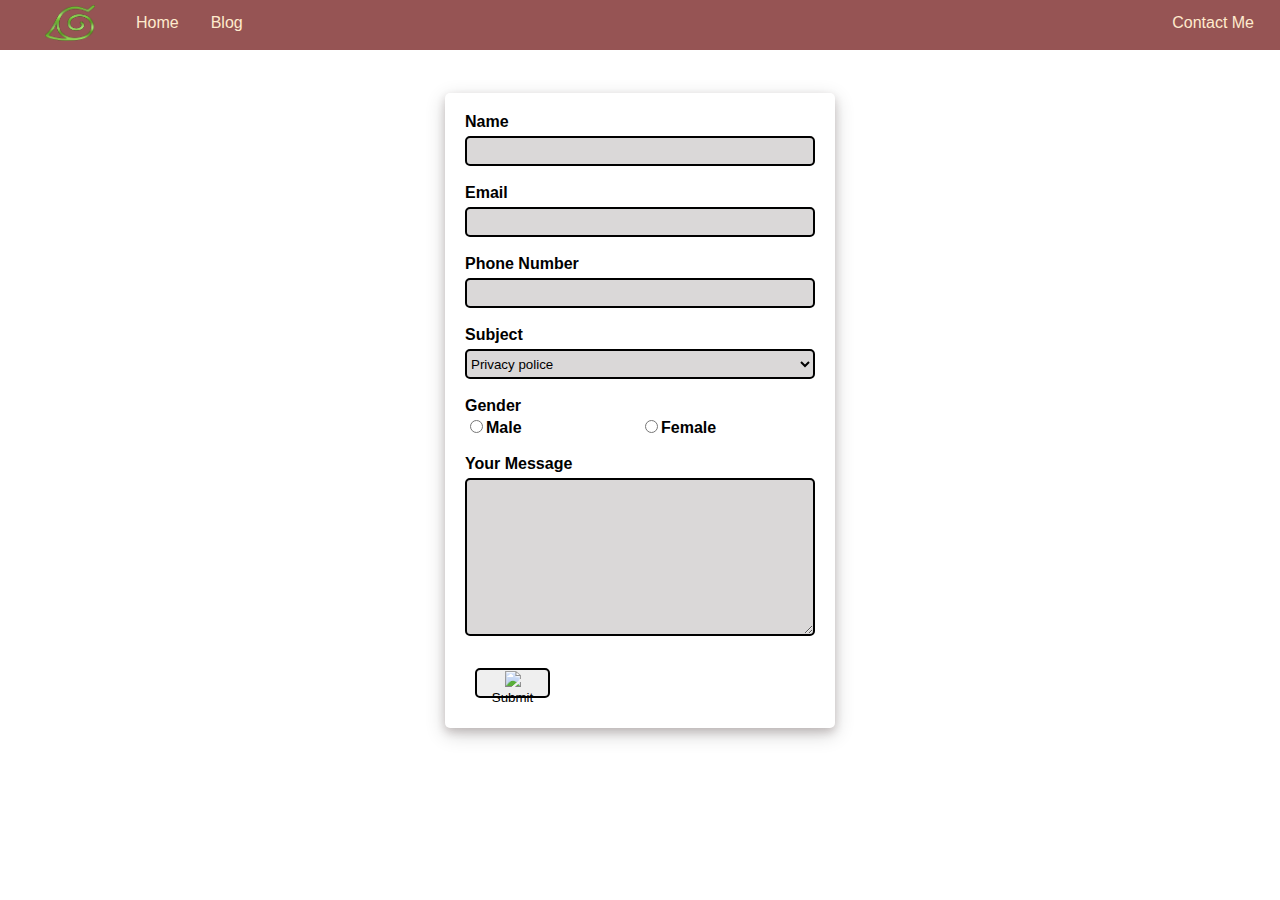
==== Form/form.html @ 732fa220 "Versi 1.0" ====
<!DOCTYPE html>
<html lang="en">
<head>
    <link rel="stylesheet" href="style.css">
    <title>Contact Form</title>
    <script src="../Card/script.js"></script>
</head>
<body>

    <!----- Navbar ----->
    <nav>
        <ul>
            <li><a class="not_logo" href="../Card/index.html" style="padding: 5px"><img class="gambar" src="konoha.png" alt="" style="width: 50px; height: auto;"></a></li>
            <li><a href="../Card/index.html" style="margin-left:20px;">Home</a></li>
            <li><a href="../Blog/blog.html">Blog</a></li>
            <li style="float:right; margin-right: 50px;"><a href="form.html">Contact Me</a></li>
        </ul>
    </nav>

    <!----- Content ----->
    <div class="container">
        <form action="">
            <div class="input_item">
                <label for="name">Name</label>
                <br>
                <input type="text" id="name">
            </div>
        <br>
            <div class="input_item">
                <label for="">Email</label>
                <br>
                <input type="email" id="email">
            </div>
        <br>
            <div class="input_item">
                <label for="">Phone Number</label>
                <br>
                <input type="number" id="phone">
            </div>
        <br>
            <div class="input_item">
                <label for="">Subject</label>
                <br>
                <select name="" id="subject">
                    <option value="Privacy police">Privacy police</option>
                    <option value="Problem With Our Site">Problem With Our Site</option>
                    <option value="Questions on Order">Questions on Order</option>
                    <option value="Other Questions">Other Questions</option>
                </select>
            </div>
        <br>
            <div class="input_radio">
                <label for="gender">Gender</label>
            <div class="button">
                <label for="Male"><input type="radio" id="Male" name="gender" value="Male">Male</label>
                <label for="Female"><input type="radio" id="Female" name="gender" value="Female">Female</label>
            </div>
            </div>
        <br>
            <div class="input_item">
                <label for="">Your Message</label>
                <br>
                <textarea name="" id="message" cols="30" rows="10"></textarea>
            </div>
        <br>
            <div>
                <button type="button" onclick="submitData()"> <img src="https://pic.onlinewebfonts.com/svg/img_183020.png" style="width:10px;"> Submit</button>
            </div>
        </form>
    </div>
    
    
</body>
</html>
---- Form/style.css ----
body{
    font-family: 'Segoe UI', Tahoma, Geneva, Verdana, sans-serif;
    margin: 0;
    background-image: url(../bg.jpg);
    background-size: cover;
}

/*----- Navbar -----*/
nav{
    height: 7vh;
}
ul{
    list-style-type:none;
    margin: 0;
    overflow: hidden;
    position: fixed;
    top: 0;
    width: 100%;
    background-color: rgb(150, 84, 84);
}
li{
    float: left;
}
li a{
    display: block;
    padding: 14px 16px;
    text-decoration: none;
    text-align: center;
    color: blanchedalmond;
}
li a:hover:not(.not_logo){
    background-color: rgb(138, 78, 78);
}

/*----- content ------*/
.container {
    box-shadow: 0 4px 8px 0 rgba(70, 39, 39, 0.2), 0 6px 20px 0 rgba(0, 0, 0, 0.19);
    width: 350px;
    margin:30px auto;
    padding: 20px;
    border-radius: 5px;
}
label {
    margin-top:10px;
    font-weight: bold;
}
.input_item input{
    margin-top: 5px;
    border-radius: 5px;
    width: 100%;
    border: 2px solid black;
    box-sizing: border-box;
    background-color: rgb(218, 216, 216);
    width: 100%;
    height: 30px;
    border-radius: 5px; 
}
.input_item select{
    margin-top: 5px;
    border-radius: 5px;
    width: 100%;
    border: 2px solid black;
    box-sizing: border-box;
    background-color: rgb(218, 216, 216);
    width: 100%;
    height: 30px;
    border-radius: 5px; 
}
.input_item textarea{
    margin-top: 5px;
    border-radius: 5px;
    width: 100%;
    border: 2px solid black;
    background-color: rgb(218, 216, 216);
    box-sizing: border-box;
}
div .input_item input:focus{
    width: 100%;
    height: 30px;
    border-radius: 5px;
    background-color: rgb(190, 189, 189);
    border: 3px solid black;
}
input:hover{
    border: 3px solid blue;
}
.input_radio .button{
    display: flex;
}
.input_radio .button label{
    flex: 2;
}
.input_radio label{
    margin-top: 2px;
}
select{
    height: 30px;
}
div button{
    border-radius: 5px;
    border: 2px solid black;
    margin: auto;
    width: 75px;
    height: 30px;
    margin: 10px;
    cursor: pointer;
}
button:hover{
    border-radius: 5px;
    border: 3px solid black;
    color: blue;
    background-color:rgb(190, 189, 189);
}
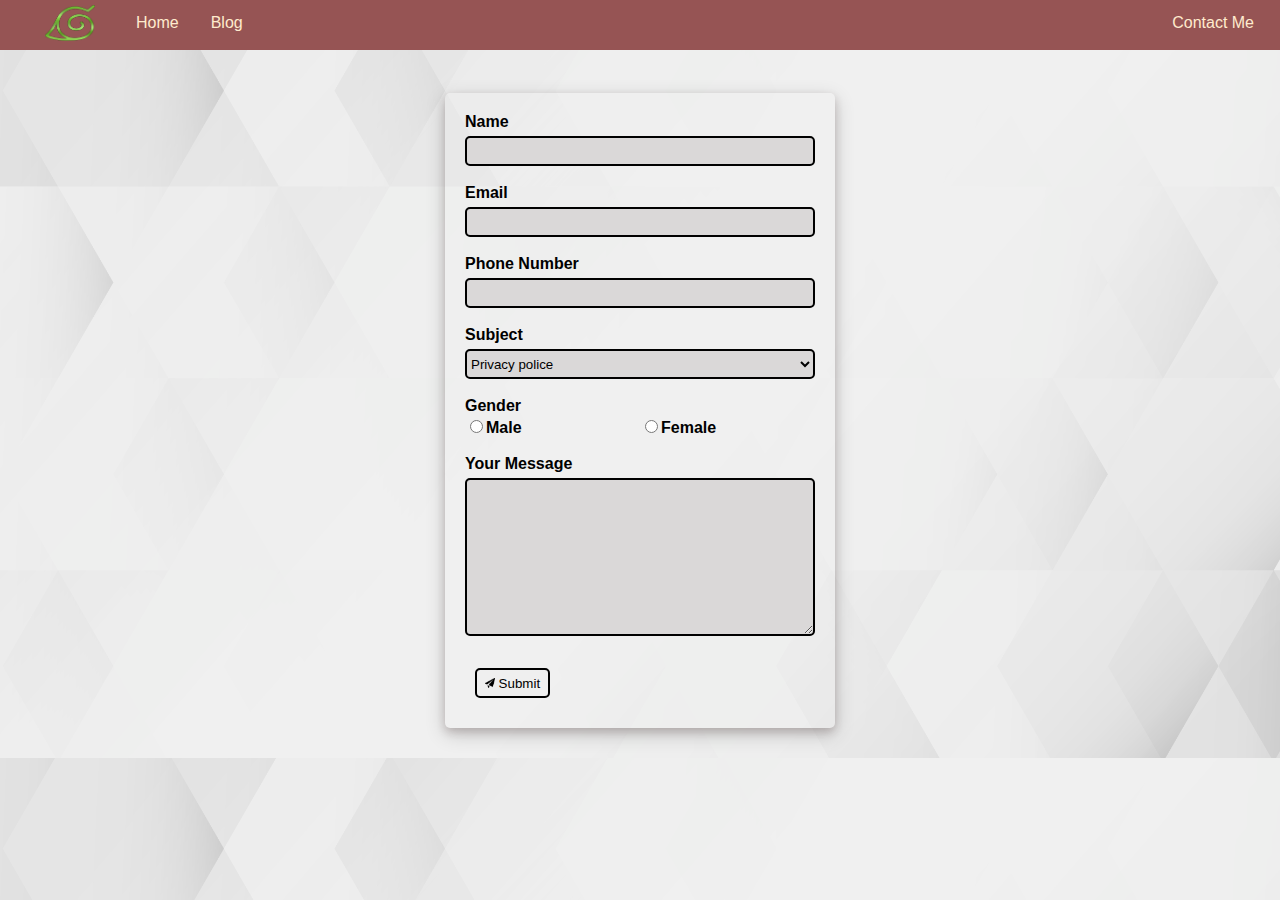
==== commit 11b5c0ad: "Versi 1.3" ====
--- a/Form/form.html
+++ b/Form/form.html
@@ -10,8 +10,8 @@
     <!----- Navbar ----->
     <nav>
         <ul>
-            <li><a class="not_logo" href="../Card/index.html" style="padding: 5px"><img class="gambar" src="konoha.png" alt="" style="width: 50px; height: auto;"></a></li>
-            <li><a href="../Card/index.html" style="margin-left:20px;">Home</a></li>
+            <li><a class="not_logo" href="../index.html" style="padding: 5px"><img class="gambar" src="konoha.png" alt="" style="width: 50px; height: auto;"></a></li>
+            <li><a href="../index.html" style="margin-left:20px;">Home</a></li>
             <li><a href="../Blog/blog.html">Blog</a></li>
             <li style="float:right; margin-right: 50px;"><a href="form.html">Contact Me</a></li>
         </ul>
@@ -64,7 +64,7 @@
             </div>
         <br>
             <div>
-                <button type="button" onclick="submitData()"> <img src="https://pic.onlinewebfonts.com/svg/img_183020.png" style="width:10px;"> Submit</button>
+                <button type="button" onclick="submitData()"> <img src="../assets/submit.png" style="width:10px;"> Submit</button>
             </div>
         </form>
     </div>
--- a/Form/style.css
+++ b/Form/style.css
@@ -1,7 +1,7 @@
 body{
     font-family: 'Segoe UI', Tahoma, Geneva, Verdana, sans-serif;
     margin: 0;
-    background-image: url(../bg.jpg);
+    background-image: url(../assets/bg.jpg);
     background-size: cover;
 }
 
@@ -32,7 +32,7 @@
     background-color: rgb(138, 78, 78);
 }
 
-/*----- content ------*/
+/*----- Content ------*/
 .container {
     box-shadow: 0 4px 8px 0 rgba(70, 39, 39, 0.2), 0 6px 20px 0 rgba(0, 0, 0, 0.19);
     width: 350px;
